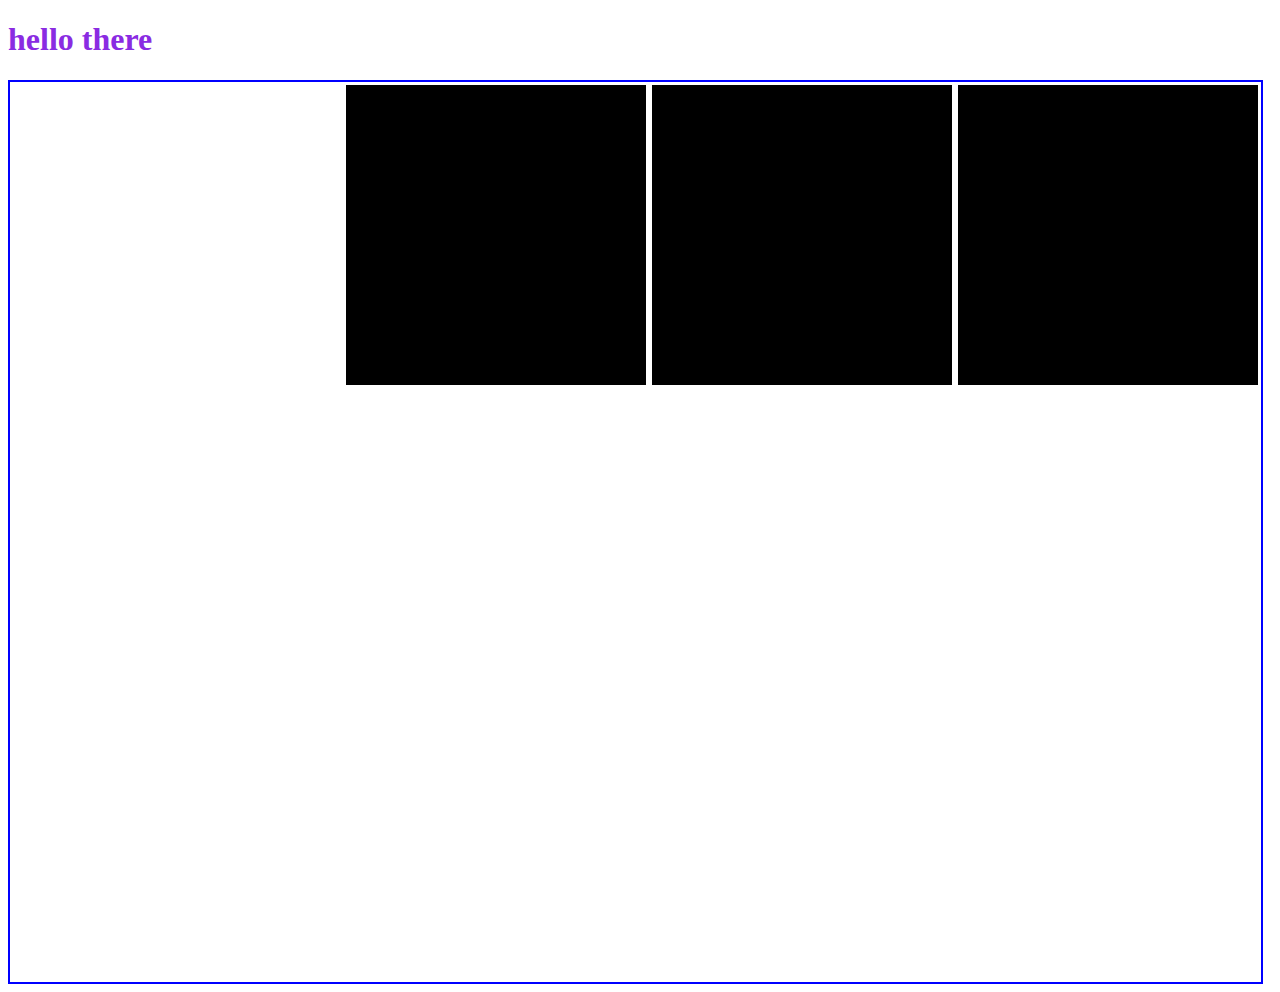
==== index.html @ 9425cb89 "init" ====
<!DOCTYPE html>
<html lang="en">
<head>
    <meta charset="UTF-8">
    <meta name="viewport" content="width=device-width, initial-scale=1.0">
    <title>Hey</title>
    <link rel="stylesheet" href="css/style.css">
</head>
<body>
    <h1>hello there</h1>
    <div id="parent">
        <div class="child"></div>
        <div class="child"></div>
        <div class="child"></div>
       
    </div>
</body>
</html>
---- css/style.css ----
h1 {
    color: blueviolet;
}

#parent {
    border: solid 2px blue;
    display: flex;
    justify-content: flex-end;
    width: 99%;
    height: 100vh;
}

.child {
    background-color: black;
    margin: 3px;
    width: 300px;
    height: 300px;
}
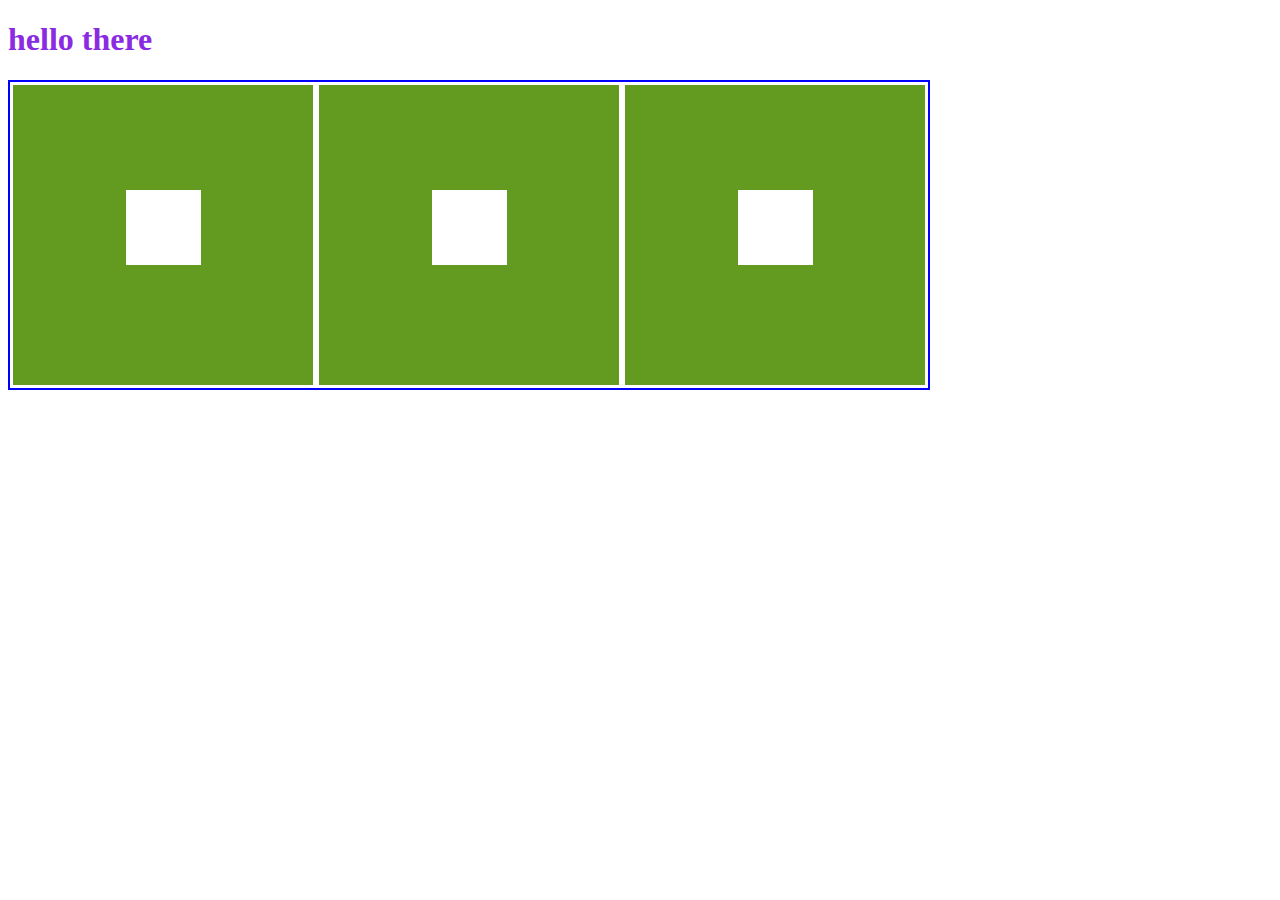
==== commit b2057d85: "day 3 practice" ====
--- a/index.html
+++ b/index.html
@@ -9,9 +9,15 @@
 <body>
     <h1>hello there</h1>
     <div id="parent">
-        <div class="child"></div>
-        <div class="child"></div>
-        <div class="child"></div>
+        <div class="child">
+            <div class="window"></div>
+        </div>
+        <div class="child">
+            <div class="window"></div>
+        </div>
+        <div class="child">
+            <div class="window"></div>
+        </div>
        
     </div>
 </body>
--- a/css/style.css
+++ b/css/style.css
@@ -4,15 +4,21 @@
 
 #parent {
     border: solid 2px blue;
-    display: flex;
+    display: inline-flex;
     justify-content: flex-end;
-    width: 99%;
-    height: 100vh;
 }
 
 .child {
-    background-color: black;
+    background-color: rgb(98, 155, 32);
     margin: 3px;
     width: 300px;
     height: 300px;
+}
+
+.window {
+    width: 25%;
+    height: 25%;
+    margin: 0 auto;
+    margin-top: 35%;
+    background-color: white;
 }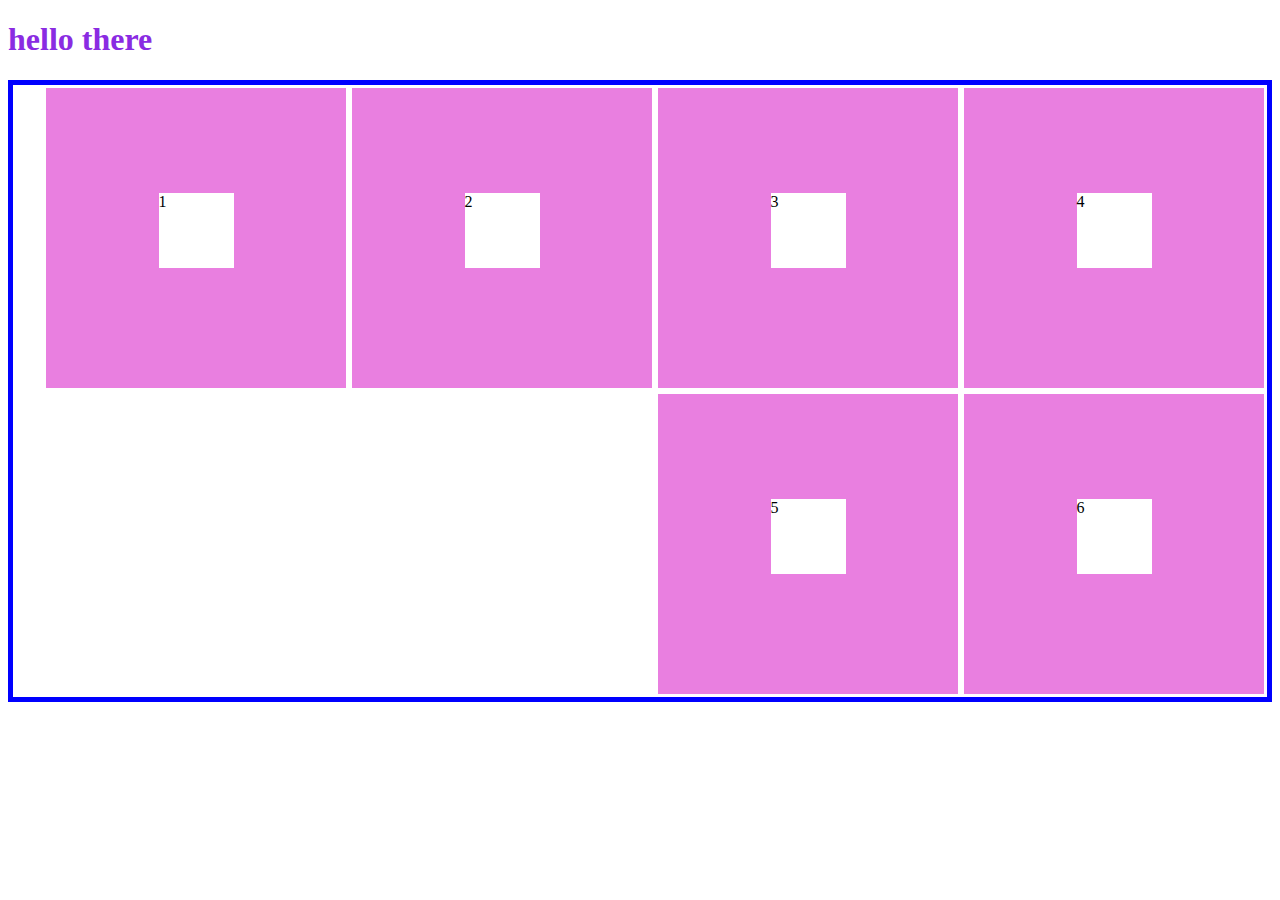
==== commit abddb700: "lab is bar.html" ====
--- a/index.html
+++ b/index.html
@@ -10,13 +10,34 @@
     <h1>hello there</h1>
     <div id="parent">
         <div class="child">
-            <div class="window"></div>
+            <div class="window">
+                <p>1</p>
+            </div>
         </div>
         <div class="child">
-            <div class="window"></div>
+            <div class="window">
+                <p>2</p>
+            </div>
         </div>
         <div class="child">
-            <div class="window"></div>
+            <div class="window">
+                <p>3</p>
+            </div>
+        </div>
+        <div class="child">
+            <div class="window">
+                <p>4</p>
+            </div>
+        </div>
+        <div class="child">
+            <div class="window">
+                <p>5</p>
+            </div>
+        </div>
+        <div class="child">
+            <div class="window">
+                <p>6</p>
+            </div>
         </div>
        
     </div>
--- a/css/style.css
+++ b/css/style.css
@@ -2,14 +2,22 @@
     color: blueviolet;
 }
 
+/* p {
+    font-size: 14px;
+    color: darkmagenta;
+    font-family: monospace;
+    font-weight: bold;
+} */
+
 #parent {
-    border: solid 2px blue;
+    border: solid 5px blue;
     display: inline-flex;
+    flex-wrap: wrap;
     justify-content: flex-end;
 }
 
 .child {
-    background-color: rgb(98, 155, 32);
+    background-color: rgb(233, 127, 224);
     margin: 3px;
     width: 300px;
     height: 300px;
@@ -21,4 +29,53 @@
     margin: 0 auto;
     margin-top: 35%;
     background-color: white;
+}
+
+.biggie {
+    width: 75vw;
+    height: 50vh;
+    border: darkmagenta dotted 3px;
+
+}
+
+.smalls {
+    width: 75%;
+    height: 75%;
+    background-color: darksalmon;
+}
+.nav {
+    height: 40px;
+    width: 35%;
+    background-color: pink;
+    color: navy;
+    font-family: monospace;
+    font-size: 18px;
+    animation: moveNav 3s 1s;
+}
+
+.navitems {
+    display: flex;
+    
+}
+.navitems p {
+    margin: 10px;
+    /* animation: moveNav 3s 1s; */
+}
+
+@keyframes moveNav {
+    0% {
+        width: 35%;
+        left: 0px;
+        
+    }
+  
+    50% {
+        width: 100%;
+        left: 0px;
+    }
+    100% {
+        width: 35%;
+        left: 100px;
+
+    }
 }